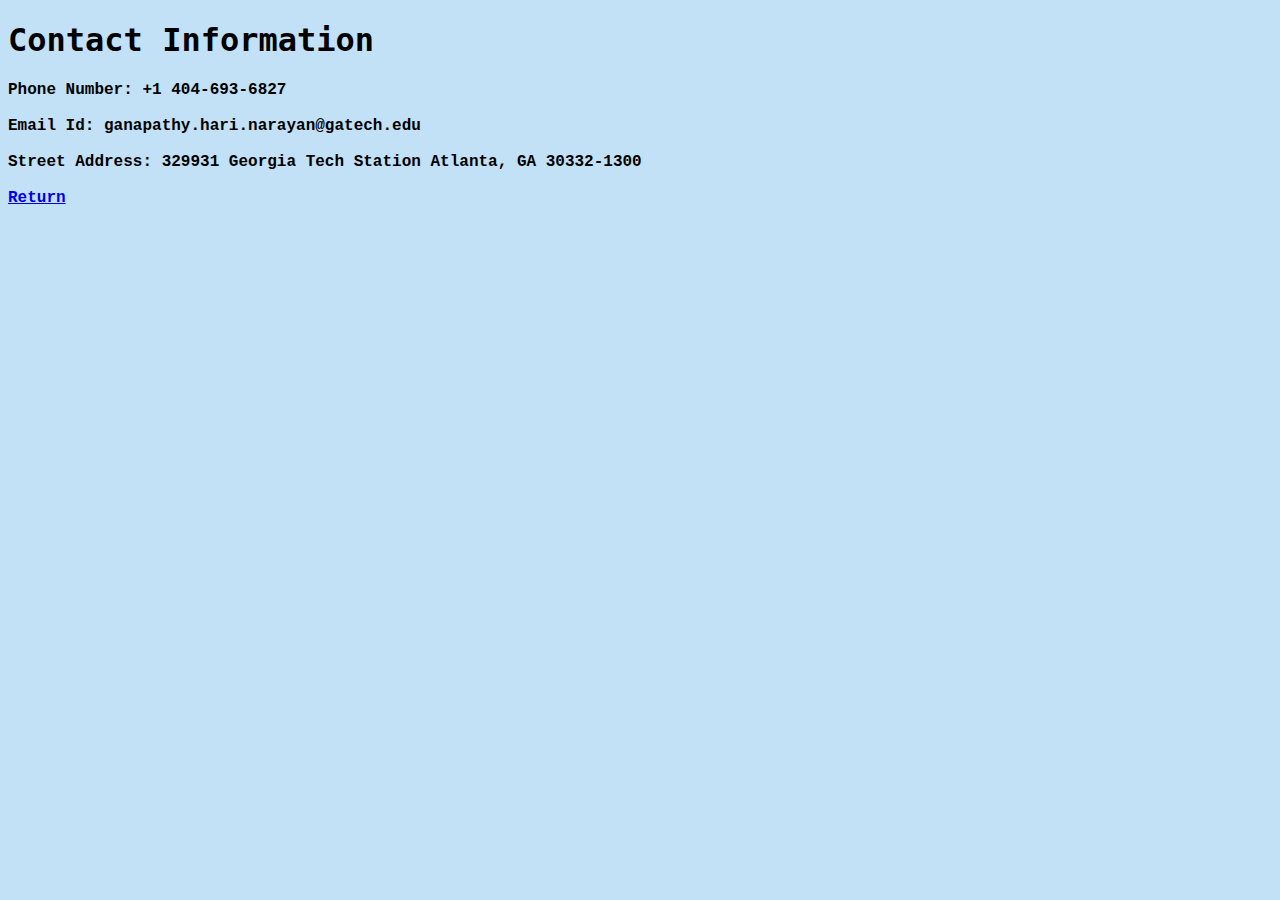
==== newPage.html @ 27c1822d "My first commit." ====
<!DOCTYPE html>
<html>
<head>
  <title>Contact Page</title>
  <style>
      body {
        background-color: #C2E1F7;
      }
      h1 {
        font-family: "Lucida Console", Monaco, monospace;
      }
      h4 {
        font-family: "Courier New", Courier, monospace;
      }
  </style>
</head>

<body>
  <h1>Contact Information</h1>
  <h4>Phone Number: +1 404-693-6827 <br><br>
      Email Id: ganapathy.hari.narayan@gatech.edu<br><br>
      Street Address: 329931 Georgia Tech Station
      Atlanta, GA 30332-1300<br><br>
      <a href = "index.html">Return</a>
  </h4>
</body>
</html>
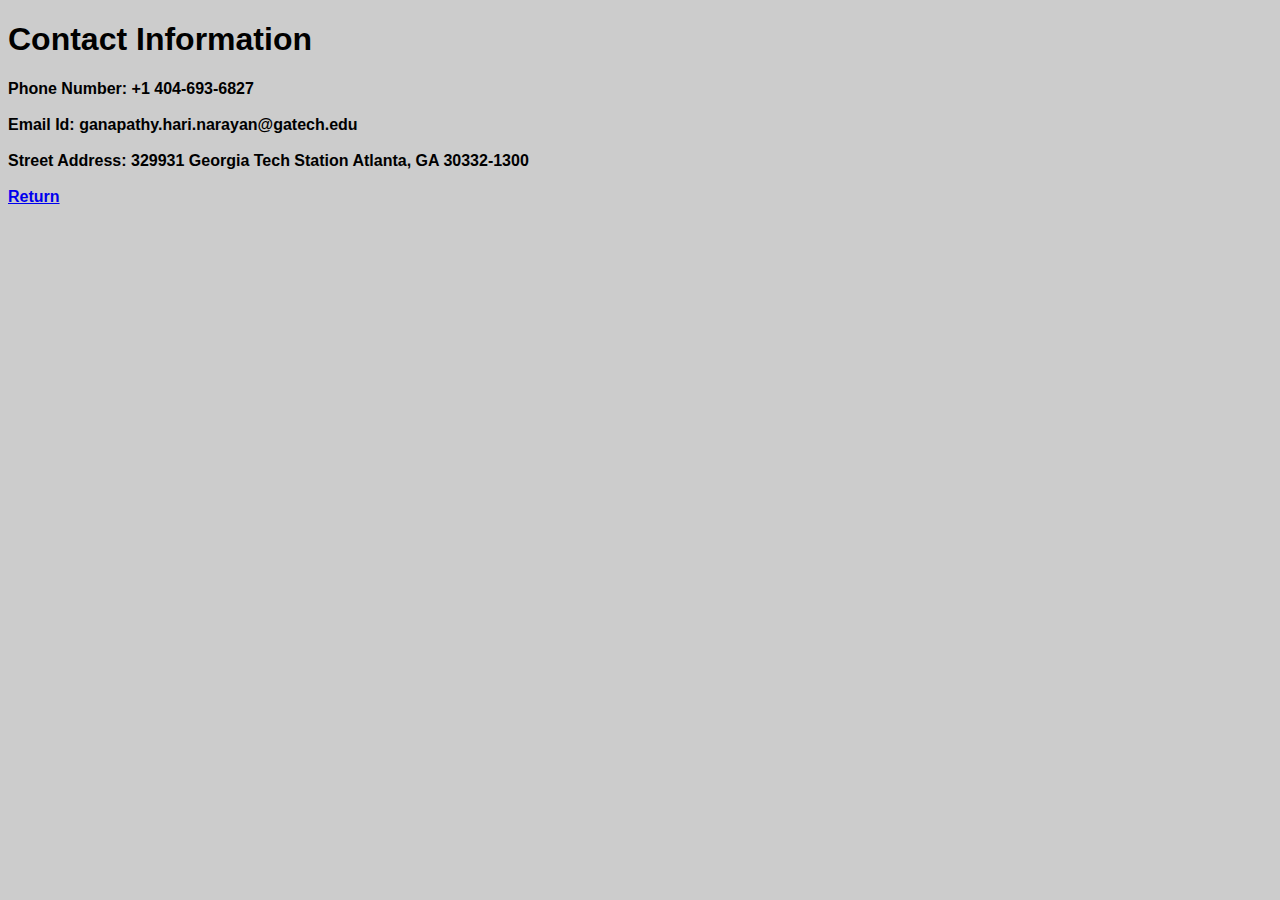
==== commit 8f8c48eb: "added new background color and color combination to website." ====
--- a/newPage.html
+++ b/newPage.html
@@ -4,13 +4,13 @@
   <title>Contact Page</title>
   <style>
       body {
-        background-color: #C2E1F7;
+        background-color: #CCCCCC;
       }
       h1 {
-        font-family: "Lucida Console", Monaco, monospace;
+        font-family: Verdana, Verdana, sans-serif;
       }
       h4 {
-        font-family: "Courier New", Courier, monospace;
+        font-family: "Trebuchet MS", Helvetica, sans-serif;
       }
   </style>
 </head>
